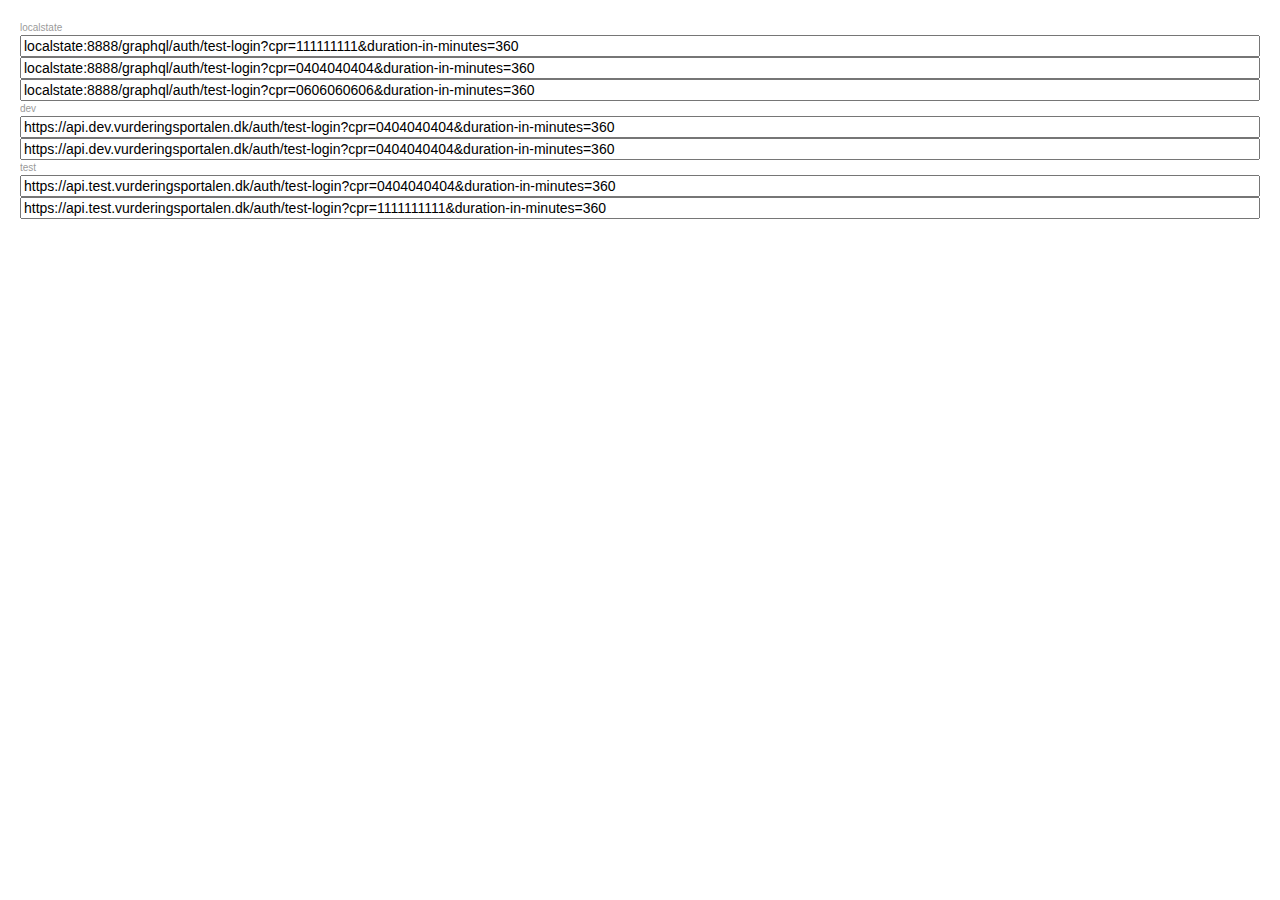
==== index.html @ 13628238 "asdf" ====
<!DOCTYPE html>
<html lang="en">
<style>
    * {
        -webkit-box-sizing: border-box;
        -moz-box-sizing: border-box;
        box-sizing: border-box;
    }

    html {
        height: 100%;
    }

    body {
        color: rgba(51, 51, 51, 1);
        font-family: Arial, Helvetica, sans-serif;
        font-size: 14px;
        height: 100%;
        line-height: 1.5;
        margin: 0;
        overflow-y: auto;
        padding: 20px;
        -webkit-font-smoothing: antialiased;
    }

    .urlInput {
        width: 100%;
        font-size: 14px;
    }

    .title {
        font-size: 10px;
        opacity: 0.5;
    }


</style>
<head>
    <meta charset="UTF-8">
    <title>Bearer Boost</title>

</head>
<body>
<script>

    //State
    let state = {
        environments: {
            localstate: [
                "localstate:8888/graphql/auth/test-login?cpr=111111111&duration-in-minutes=360",
                "localstate:8888/graphql/auth/test-login?cpr=0404040404&duration-in-minutes=360",
                "localstate:8888/graphql/auth/test-login?cpr=0606060606&duration-in-minutes=360",
            ],
            dev: [
                "https://api.dev.vurderingsportalen.dk/auth/test-login?cpr=0404040404&duration-in-minutes=360",
                "https://api.dev.vurderingsportalen.dk/auth/test-login?cpr=0404040404&duration-in-minutes=360"
            ],
            test: [
                "https://api.test.vurderingsportalen.dk/auth/test-login?cpr=0404040404&duration-in-minutes=360",
                "https://api.test.vurderingsportalen.dk/auth/test-login?cpr=1111111111&duration-in-minutes=360",
            ]
        },
        sorting: ["localstate", "dev", "test"]
    };

    function titleElement(text) {
        let title = document.createElement('div');
        title.innerText = text;
        title.className = 'title';

        return title;
    }

    function urlInputElement(url) {
        let input = document.createElement('input');
        input.value = url;
        input.className = 'urlInput';

        return input;
    }

    function resultElement() {
        let result = document.createElement('div');

    }

    //build ui
    (function () {
        state.sorting.forEach(function (env) {
            document.body.appendChild(titleElement(env));

            state.environments[env].forEach(function (url) {
                document.body.appendChild(urlInputElement(url));

            });
        });
    })();


    //update ui



    //Util


    //User interaction


    //Dom manipulation


</script>
</body>
</html>
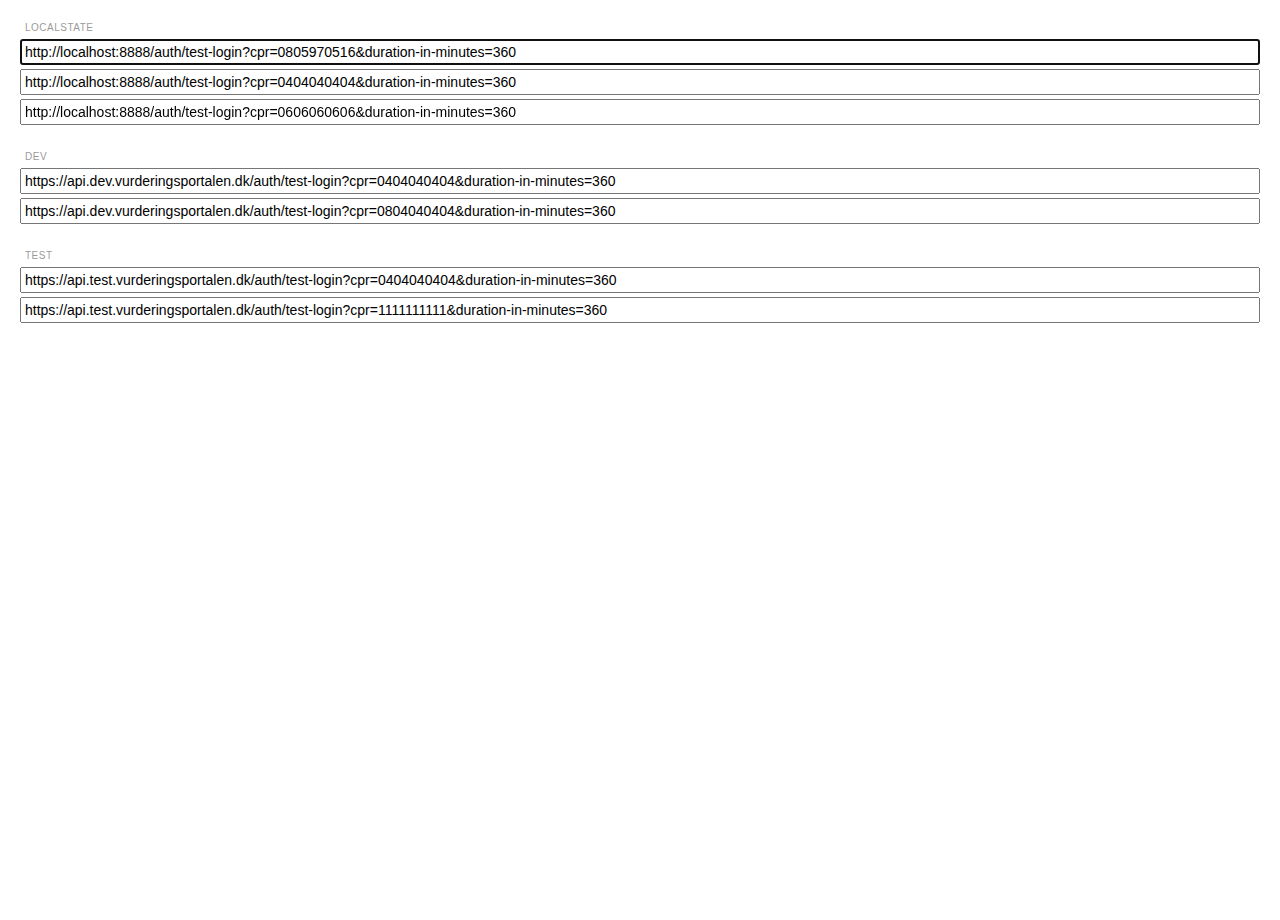
==== commit 23c59009: "asdf" ====
--- a/index.html
+++ b/index.html
@@ -19,18 +19,28 @@
         line-height: 1.5;
         margin: 0;
         overflow-y: auto;
-        padding: 20px;
+        padding: 0 20px 20px 20px;
         -webkit-font-smoothing: antialiased;
     }
 
     .urlInput {
         width: 100%;
         font-size: 14px;
+        padding: 3px;
+        margin-bottom: 4px;
+    }
+
+    .urlInput:last-child {
+        margin-bottom: 0;
     }
 
     .title {
         font-size: 10px;
+        letter-spacing: 0.5px;
+        margin: 20px 0 4px 0;
         opacity: 0.5;
+        padding-left: 5px;
+        text-transform: uppercase;
     }
 
 
@@ -40,58 +50,83 @@
     <title>Bearer Boost</title>
 
 </head>
-<body>
+<body onload="init()">
+</body>
+
 <script>
 
     //State
     let state = {
-        environments: {
-            localstate: [
-                "localstate:8888/graphql/auth/test-login?cpr=111111111&duration-in-minutes=360",
-                "localstate:8888/graphql/auth/test-login?cpr=0404040404&duration-in-minutes=360",
-                "localstate:8888/graphql/auth/test-login?cpr=0606060606&duration-in-minutes=360",
-            ],
-            dev: [
-                "https://api.dev.vurderingsportalen.dk/auth/test-login?cpr=0404040404&duration-in-minutes=360",
-                "https://api.dev.vurderingsportalen.dk/auth/test-login?cpr=0404040404&duration-in-minutes=360"
-            ],
-            test: [
-                "https://api.test.vurderingsportalen.dk/auth/test-login?cpr=0404040404&duration-in-minutes=360",
-                "https://api.test.vurderingsportalen.dk/auth/test-login?cpr=1111111111&duration-in-minutes=360",
-            ]
-        },
-        sorting: ["localstate", "dev", "test"]
+        environments: [
+            {
+                title: "localstate",
+                endpoints: [//Almost an endpoints :)
+                    {url: "http://localhost:8888/auth/test-login?cpr=0805970516&duration-in-minutes=360"},
+                    {url: "http://localhost:8888/auth/test-login?cpr=0404040404&duration-in-minutes=360"},
+                    {url: "http://localhost:8888/auth/test-login?cpr=0606060606&duration-in-minutes=360"},
+                ]
+            },
+            {
+                title: "dev",
+                endpoints: [
+                    {url: "https://api.dev.vurderingsportalen.dk/auth/test-login?cpr=0404040404&duration-in-minutes=360"},
+                    {url: "https://api.dev.vurderingsportalen.dk/auth/test-login?cpr=0804040404&duration-in-minutes=360"}
+                ]
+            },
+            {
+                title: "test",
+                endpoints: [
+                    {url: "https://api.test.vurderingsportalen.dk/auth/test-login?cpr=0404040404&duration-in-minutes=360"},
+                    {url: "https://api.test.vurderingsportalen.dk/auth/test-login?cpr=1111111111&duration-in-minutes=360"},
+                ]
+            }],
     };
 
     function titleElement(text) {
-        let title = document.createElement('div');
-        title.innerText = text;
-        title.className = 'title';
+        let el = document.createElement('div');
+        el.innerText = text;
+        el.className = 'title';
 
-        return title;
+        return el;
     }
 
     function urlInputElement(url) {
-        let input = document.createElement('input');
-        input.value = url;
-        input.className = 'urlInput';
+        let el = document.createElement('input');
+        el.id = url;
+        el.value = url;
+        el.className = 'urlInput';
+        el.addEventListener("keydown", function (e) {
+            if (e.key === "Enter") {
+                e.preventDefault();
+                executeUrl(el.value);
+            } else if (e.key === "ArrowUp") {
+                e.preventDefault();
+                console.log("up");
+                document.getElementById(previousUrl(url)).focus();
+            } else if (e.key === "ArrowDown") {
+                e.preventDefault();
+                console.log("Down");
+                document.getElementById(nextUrl(url)).focus();
+            }
 
-        return input;
+        });
+        return el;
     }
 
-    function resultElement() {
-        let result = document.createElement('div');
-
+    function resultElement(id) {
+        let el = document.createElement('div');
+        el.id = id;
+        el.className = "result";
+        return id;
     }
 
     //build ui
     (function () {
-        state.sorting.forEach(function (env) {
-            document.body.appendChild(titleElement(env));
+        state.environments.forEach(function (env) {
+            document.body.appendChild(titleElement(env.title));
 
-            state.environments[env].forEach(function (url) {
-                document.body.appendChild(urlInputElement(url));
-
+            env.endpoints.forEach(function (endpoint) {
+                document.body.appendChild(urlInputElement(endpoint.url));
             });
         });
     })();
@@ -100,16 +135,59 @@
     //update ui
 
 
-
-    //Util
-
-
     //User interaction
 
 
     //Dom manipulation
 
+    //util
+    function nextUrl(url) {
+        let index = state.urls.indexOf(url);
+        if(index + 1 ===  state.urls.length ){
+            return url;
+        }
+        return state.urls[index + 1];
+    }
+
+    function previousUrl(url) {
+        let index = state.urls.indexOf(url);
+        if(index ===  0){
+            return url;
+        }
+        return state.urls[index -1];
+    }
+
+
+    function collectUrls(){
+        let urls  = [];
+        state.environments.forEach(function (env) {
+            env.endpoints.forEach(function (endpoint) {
+                urls.push(endpoint.url);
+            });
+        });
+        return urls;
+    }
+
+    function init() {
+        state.urls = collectUrls();
+        console.log("urls" + state.urls);
+        document.getElementById(state.urls[0]).focus();
+    }
+
+    function executeUrl(url) {
+        let xhttp = new XMLHttpRequest();
+
+        xhttp.onreadystatechange = function () {
+            if (this.readyState === 4 && this.status === 200) {
+                console.log(JSON.parse(this.responseText));
+            } else if (this.readyState === 4) {
+                console.log(this.responseText);
+            }
+
+        };
+        xhttp.open("GET", url, true);
+        xhttp.send();
+    }
 
 </script>
-</body>
 </html>
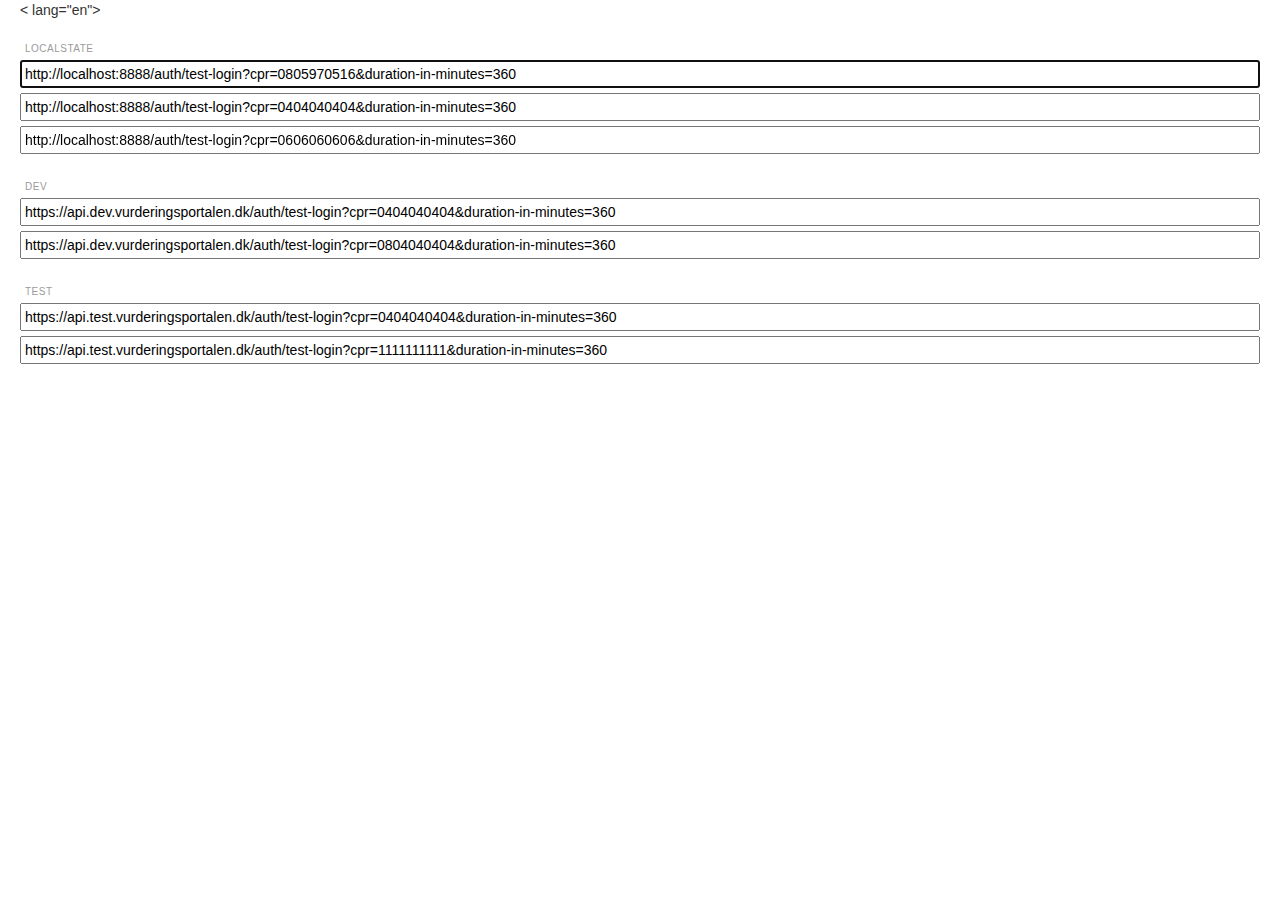
==== commit aa7cf359: "Done" ====
--- a/index.html
+++ b/index.html
@@ -1,5 +1,5 @@
 <!DOCTYPE html>
-<html lang="en">
+< lang="en">
 <style>
     * {
         -webkit-box-sizing: border-box;
@@ -23,24 +23,77 @@
         -webkit-font-smoothing: antialiased;
     }
 
+    .url-row {
+        position: relative;
+        height: 30px;
+        margin-bottom: 3px;
+    }
+
+    .title {
+        font-size: 10px;
+        letter-spacing: 0.5px;
+        padding: 20px 0 4px 5px;
+        opacity: 0.5;
+        text-transform: uppercase;
+    }
+
     .urlInput {
+        position: absolute;
         width: 100%;
         font-size: 14px;
         padding: 3px;
         margin-bottom: 4px;
+        height: 28px;
     }
 
     .urlInput:last-child {
         margin-bottom: 0;
     }
 
-    .title {
-        font-size: 10px;
-        letter-spacing: 0.5px;
-        margin: 20px 0 4px 0;
-        opacity: 0.5;
-        padding-left: 5px;
-        text-transform: uppercase;
+    .result {
+        align-items: center;
+        white-space: nowrap;
+        justify-content: center;
+        position: absolute;
+        height: 26px;
+        right: 0;
+        top: 1px;
+        z-index: 1;
+        transition: width 300ms;
+    }
+
+    .result-running {
+        width: 4px;
+        height: 22px;
+        top: 2px;
+
+        border-radius: 4px;
+        right: 13px;
+        background: green;
+        animation: rotation 500ms infinite linear;
+    }
+
+    .result-success {
+        background: green;
+        color: white;
+        width: 250px;
+        display: flex;
+    }
+
+    .result-error {
+        background: red;
+        color: white;
+        width: 250px;
+        display: flex;
+    }
+
+    @keyframes rotation {
+        from {
+            transform: rotate(0deg);
+        }
+        to {
+            transform: rotate(359deg);
+        }
     }
 
 
@@ -60,24 +113,24 @@
         environments: [
             {
                 title: "localstate",
-                endpoints: [//Almost an endpoints :)
-                    {url: "http://localhost:8888/auth/test-login?cpr=0805970516&duration-in-minutes=360"},
-                    {url: "http://localhost:8888/auth/test-login?cpr=0404040404&duration-in-minutes=360"},
-                    {url: "http://localhost:8888/auth/test-login?cpr=0606060606&duration-in-minutes=360"},
+                urls: [
+                    "http://localhost:8888/auth/test-login?cpr=0805970516&duration-in-minutes=360",
+                    "http://localhost:8888/auth/test-login?cpr=0404040404&duration-in-minutes=360",
+                    "http://localhost:8888/auth/test-login?cpr=0606060606&duration-in-minutes=360",
                 ]
             },
             {
                 title: "dev",
-                endpoints: [
-                    {url: "https://api.dev.vurderingsportalen.dk/auth/test-login?cpr=0404040404&duration-in-minutes=360"},
-                    {url: "https://api.dev.vurderingsportalen.dk/auth/test-login?cpr=0804040404&duration-in-minutes=360"}
+                urls: [
+                    "https://api.dev.vurderingsportalen.dk/auth/test-login?cpr=0404040404&duration-in-minutes=360",
+                    "https://api.dev.vurderingsportalen.dk/auth/test-login?cpr=0804040404&duration-in-minutes=360"
                 ]
             },
             {
                 title: "test",
-                endpoints: [
-                    {url: "https://api.test.vurderingsportalen.dk/auth/test-login?cpr=0404040404&duration-in-minutes=360"},
-                    {url: "https://api.test.vurderingsportalen.dk/auth/test-login?cpr=1111111111&duration-in-minutes=360"},
+                urls: [
+                    "https://api.test.vurderingsportalen.dk/auth/test-login?cpr=0404040404&duration-in-minutes=360",
+                    "https://api.test.vurderingsportalen.dk/auth/test-login?cpr=1111111111&duration-in-minutes=360",
                 ]
             }],
     };
@@ -86,38 +139,60 @@
         let el = document.createElement('div');
         el.innerText = text;
         el.className = 'title';
-
         return el;
     }
 
     function urlInputElement(url) {
-        let el = document.createElement('input');
-        el.id = url;
-        el.value = url;
-        el.className = 'urlInput';
-        el.addEventListener("keydown", function (e) {
+        let urlRow = document.createElement("div");
+        urlRow.className = "url-row";
+
+        let input = document.createElement('input');
+        let result = document.createElement("div");
+
+        input.id = url;
+        input.value = url;
+        input.className = 'urlInput';
+        input.addEventListener("keydown", function (e) {
             if (e.key === "Enter") {
                 e.preventDefault();
-                executeUrl(el.value);
+                result.innerText = "";
+                result.className = "result result-running";
+                executeUrl(
+                    input.value,
+                    function (r) {
+                        if (document.activeElement === input) {
+                            copyToClipboard(r);
+                            result.className = "result result-success";
+                            result.innerText = "Access-token copied to clipboard";
+                            input.focus();
+                        }
+                    },
+                    function (r) {
+                        if (document.activeElement === input) {
+                            result.className = "result result-error";
+                            result.innerText = "Unable to get Access-token"
+                        }
+                    });
+
             } else if (e.key === "ArrowUp") {
                 e.preventDefault();
-                console.log("up");
                 document.getElementById(previousUrl(url)).focus();
             } else if (e.key === "ArrowDown") {
                 e.preventDefault();
-                console.log("Down");
                 document.getElementById(nextUrl(url)).focus();
             }
-
-        });
-        return el;
-    }
-
-    function resultElement(id) {
-        let el = document.createElement('div');
-        el.id = id;
-        el.className = "result";
-        return id;
+        });
+
+        input.addEventListener("blur", function (e) {
+            result.className = "result";
+            result.innerText = "";
+        });
+
+        result.className = "result";
+
+        urlRow.appendChild(input);
+        urlRow.appendChild(result);
+        return urlRow;
     }
 
     //build ui
@@ -125,25 +200,34 @@
         state.environments.forEach(function (env) {
             document.body.appendChild(titleElement(env.title));
 
-            env.endpoints.forEach(function (endpoint) {
-                document.body.appendChild(urlInputElement(endpoint.url));
+            env.urls.forEach(function (url) {
+                document.body.appendChild(urlInputElement(url));
             });
         });
+
     })();
 
-
-    //update ui
-
-
-    //User interaction
-
-
-    //Dom manipulation
+    function copyToClipboard(r) {
+        let textArea = document.createElement("textarea");
+        textArea.value = r["access-token"];
+        textArea.style.position = "fixed";  //avoid scrolling to bottom
+        document.body.appendChild(textArea);
+        textArea.focus();
+        textArea.select();
+
+        try {
+            document.execCommand('copy');
+        } catch (err) {
+            console.error('Fallback: Oops, unable to copy', err);
+        }
+
+        document.body.removeChild(textArea);
+    }
 
     //util
     function nextUrl(url) {
         let index = state.urls.indexOf(url);
-        if(index + 1 ===  state.urls.length ){
+        if (index + 1 === state.urls.length) {
             return url;
         }
         return state.urls[index + 1];
@@ -151,18 +235,18 @@
 
     function previousUrl(url) {
         let index = state.urls.indexOf(url);
-        if(index ===  0){
+        if (index === 0) {
             return url;
         }
-        return state.urls[index -1];
-    }
-
-
-    function collectUrls(){
-        let urls  = [];
+        return state.urls[index - 1];
+    }
+
+
+    function collectUrls() {
+        let urls = [];
         state.environments.forEach(function (env) {
-            env.endpoints.forEach(function (endpoint) {
-                urls.push(endpoint.url);
+            env.urls.forEach(function (url) {
+                urls.push(url);
             });
         });
         return urls;
@@ -170,18 +254,18 @@
 
     function init() {
         state.urls = collectUrls();
-        console.log("urls" + state.urls);
         document.getElementById(state.urls[0]).focus();
     }
 
-    function executeUrl(url) {
+    function executeUrl(url, onSucces, onError) {
         let xhttp = new XMLHttpRequest();
 
         xhttp.onreadystatechange = function () {
             if (this.readyState === 4 && this.status === 200) {
-                console.log(JSON.parse(this.responseText));
+                onSucces(JSON.parse(this.responseText));
+
             } else if (this.readyState === 4) {
-                console.log(this.responseText);
+                onError(this.responseText);
             }
 
         };
@@ -190,4 +274,5 @@
     }
 
 </script>
+<input id="hiddenElement" style="position: fixed; left: -2000px;"/>
 </html>
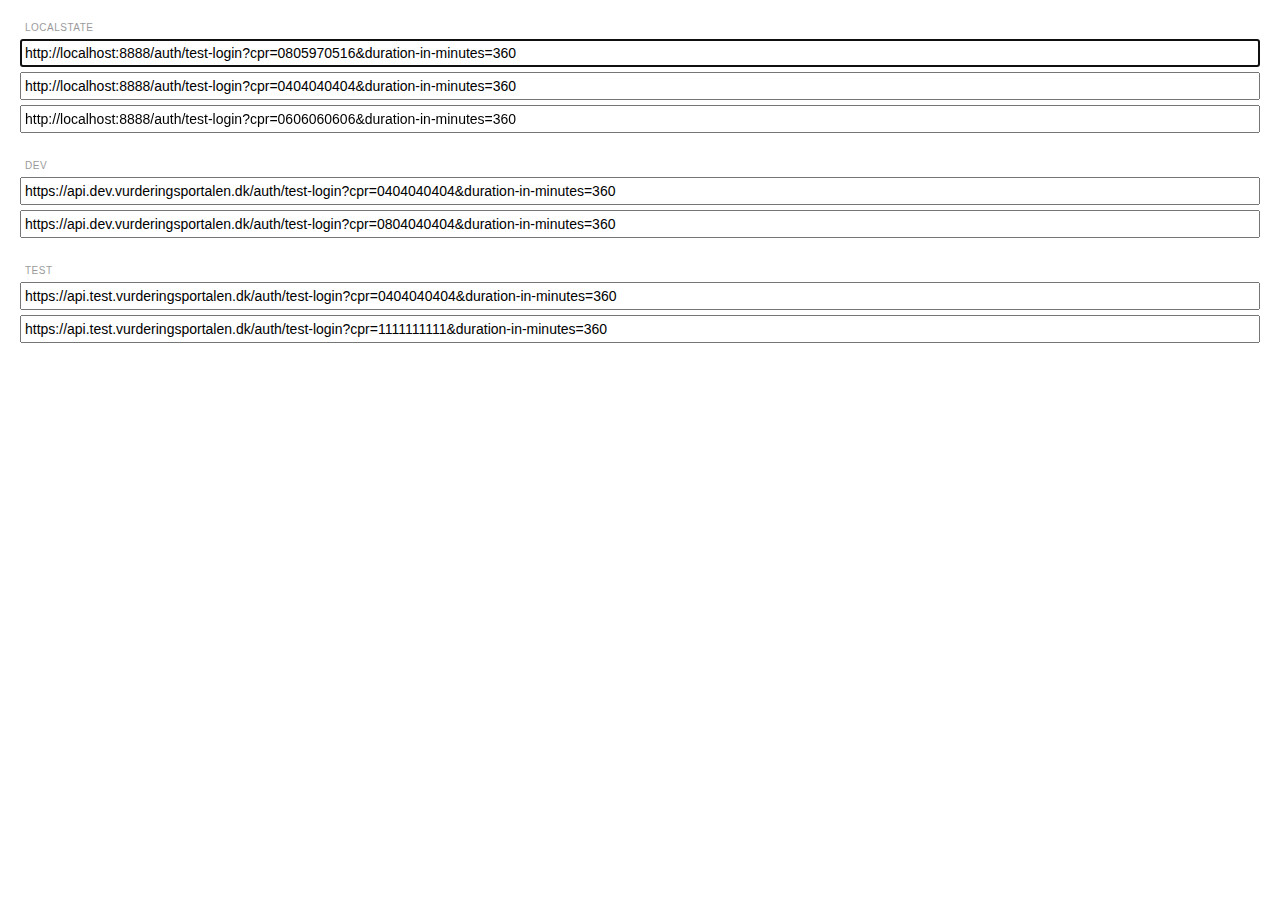
==== commit 26ed8960: "done done" ====
--- a/index.html
+++ b/index.html
@@ -1,5 +1,4 @@
 <!DOCTYPE html>
-< lang="en">
 <style>
     * {
         -webkit-box-sizing: border-box;
